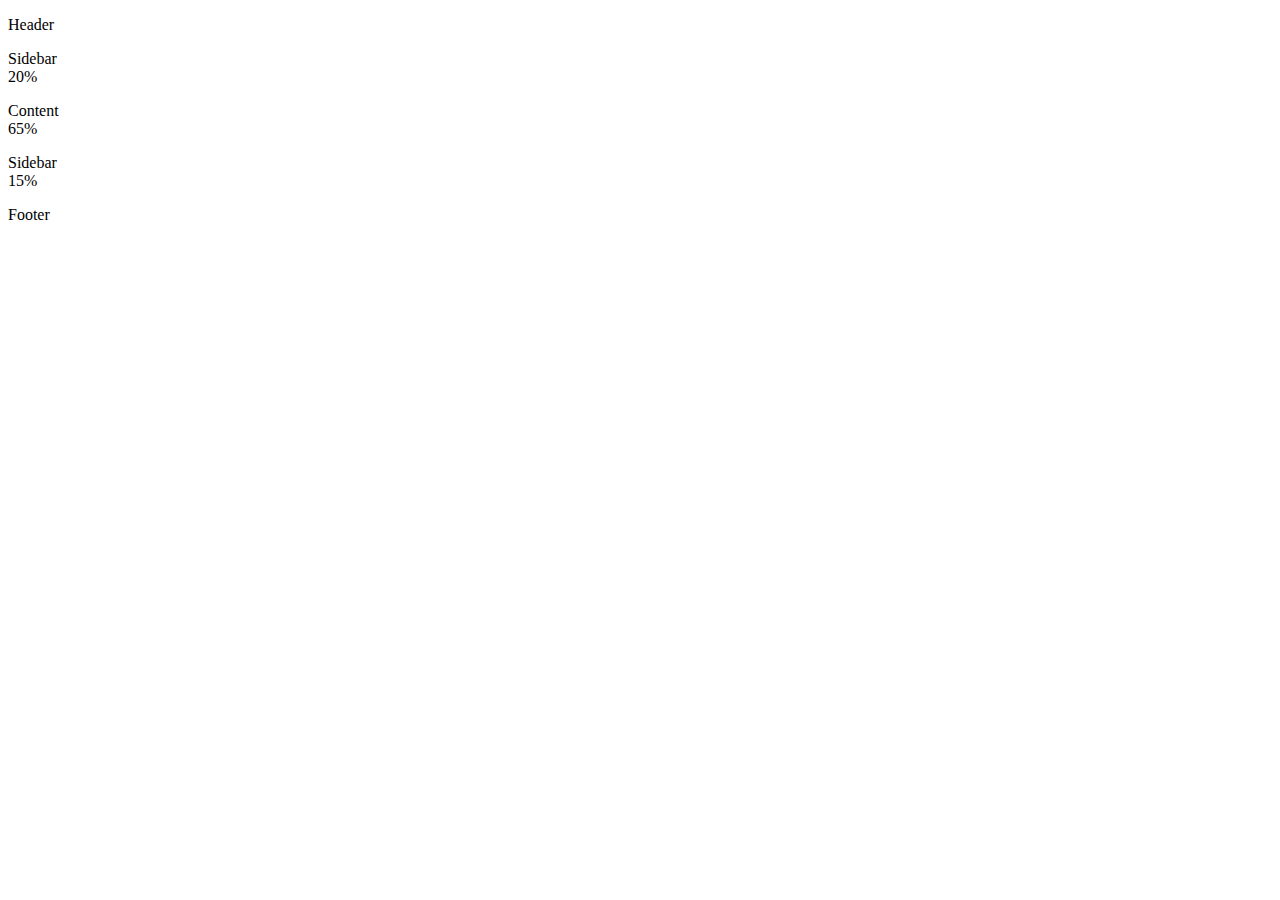
==== code/07/task3/index.html @ 2fc091c1 "Create index.html" ====
<!DOCTYPE html>
<html>
	<head>
		<meta charset="UTF-8">
		<title>Task 3</title>
		<link rel="stylesheet" type="text/css" href="style.css">
	</head>
	<body>
		<header>
			<p>Header</p>
		</header>
		<div class="body">
			<div class="sidebar">
				<div class="wrapper">
					<p>Sidebar<br>20%</p>
				</div>
			</div>
			<div class="content">
				<div class="wrapper">
					<p>Content<br>65%</p>
				</div>
			</div>
			<div class="sidebar">
				<div class="wrapper">
					<p>Sidebar<br>15%</p>
				</div>
			</div>
		</div>
		<footer>
			<p>Footer</p>
		</footer>
	</body>
</html>
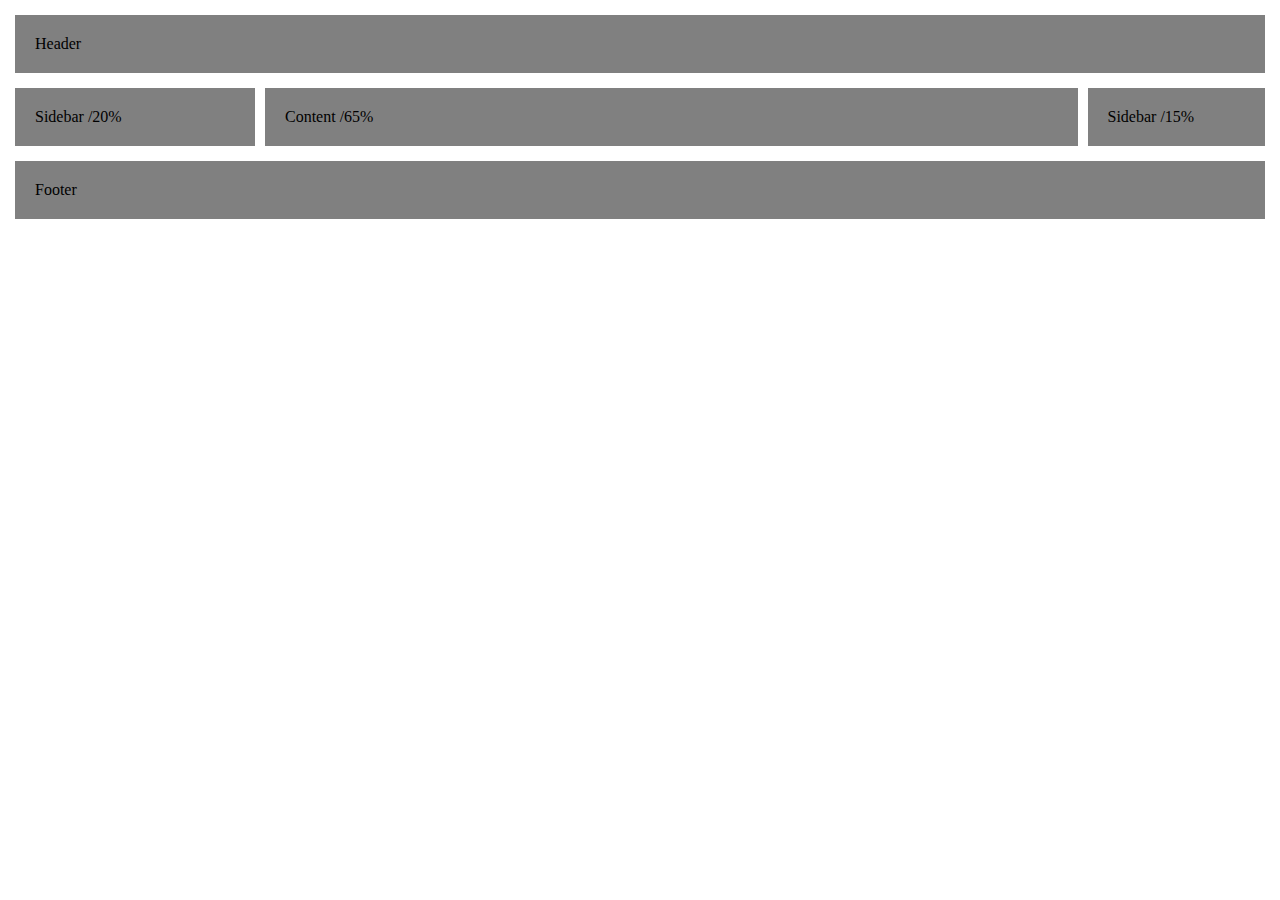
==== commit a44e0d18: "Update index.html" ====
--- a/code/07/task3/index.html
+++ b/code/07/task3/index.html
@@ -1,33 +1,31 @@
-<!DOCTYPE html>
 <html>
 	<head>
-		<meta charset="UTF-8">
-		<title>Task 3</title>
+		<title> task 3 </title>
 		<link rel="stylesheet" type="text/css" href="style.css">
 	</head>
 	<body>
 		<header>
-			<p>Header</p>
+			<p> Header </p>
 		</header>
-		<div class="body">
-			<div class="sidebar">
-				<div class="wrapper">
-					<p>Sidebar<br>20%</p>
+		<div class=" body ">
+			<div class=" sidebar ">
+				<div class=" wrapper ">
+					<p>Sidebar /20%</p>
 				</div>
 			</div>
-			<div class="content">
-				<div class="wrapper">
-					<p>Content<br>65%</p>
+			<div class=" content ">
+				<div class=" wrapper ">
+					<p>Content /65%</p>
 				</div>
 			</div>
-			<div class="sidebar">
-				<div class="wrapper">
-					<p>Sidebar<br>15%</p>
+			<div class=" sidebar ">
+				<div class=" wrapper ">
+					<p> Sidebar /15%</p>
 				</div>
 			</div>
 		</div>
 		<footer>
-			<p>Footer</p>
+			<p> Footer </p>
 		</footer>
 	</body>
 </html>
--- a/code/07/task3/style.css
+++ b/code/07/task3/style.css
@@ -0,0 +1,10 @@
+* { margin: 0; padding: 0; }
+header, footer, .body .wrapper { padding: 20px; background-color: #808080; }
+header, footer, .body { margin: 15px; }
+.body > .sidebar:first-child > .wrapper { margin-right: 10px }
+.body > .sidebar:last-child > .wrapper { margin-left: 10px }
+.body { overflow: hidden; }
+.body > .content, .body > .sidebar { float: left; }
+.body > .sidebar:first-child { width: 20%; }
+.body > .content { width: 65%; }
+.body > .sidebar:last-child { width: 15%; }
